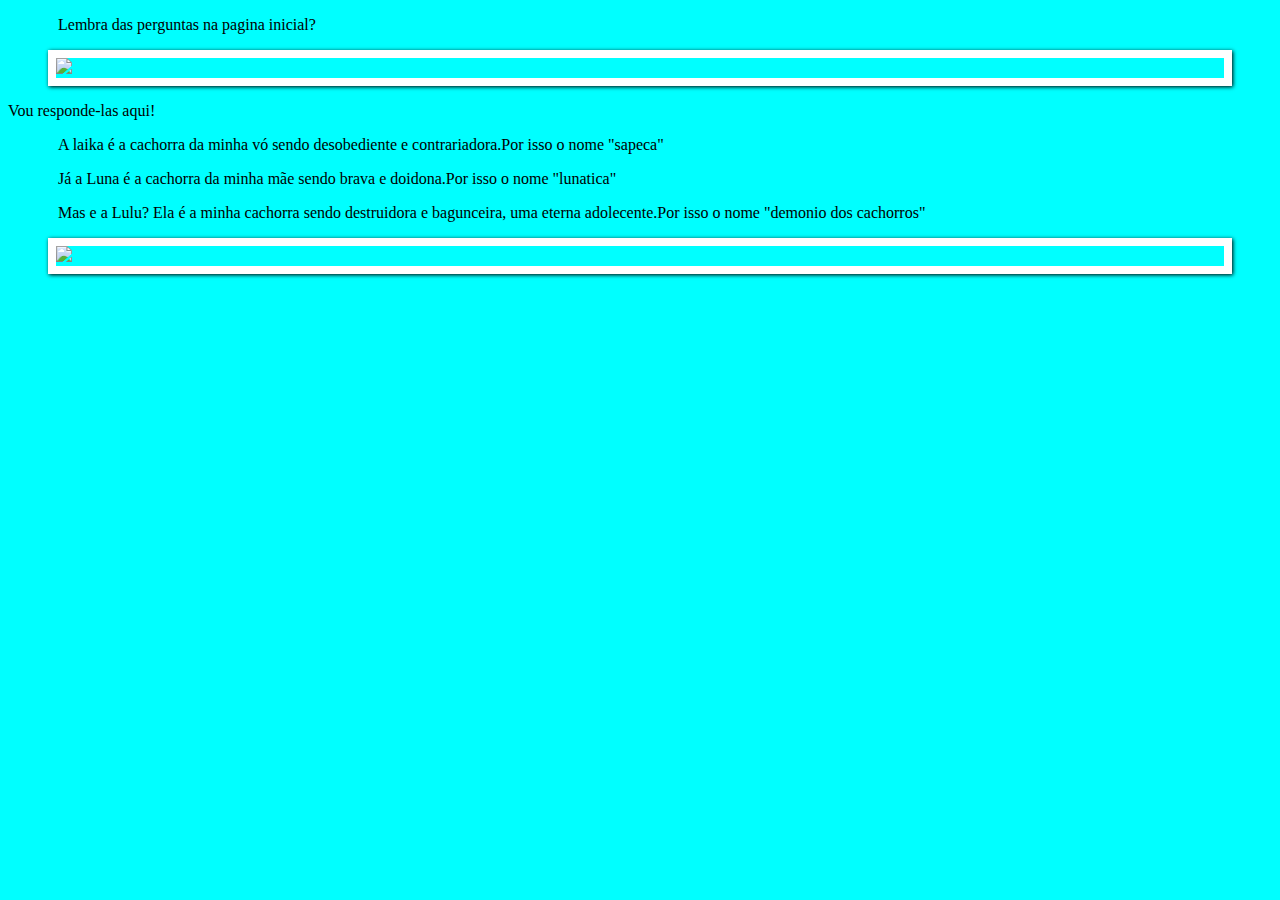
==== blog.html @ 5a061731 "v9" ====
<!DOCTYPE html>
<html lang="pt-br">
<head>
    <meta charset="UTF-8">
    <title>Blog</title>
    <link rel="stylesheet" href="blog.css">
</head>
<body>
   <p>Lembra das perguntas na pagina inicial?</p>
   <figure class="capa">
   <img src="capa 2.jpg">
   <figcaption>Segunda capa publicada no site anterior</figcaption>
    </figure>
   Vou responde-las aqui!
   <p>A laika é a cachorra da minha vó sendo desobediente e contrariadora.Por isso o nome "sapeca"</p>
   <p>Já a Luna é a cachorra da minha mãe sendo brava e doidona.Por isso o nome "lunatica"</p>
   <p>Mas e a Lulu? Ela é a minha cachorra sendo destruidora e bagunceira, uma eterna adole&shy;cente.Por isso o nome "demonio dos cachorros"</p>
   <figure class="capa">
    <img src="download.jpg">
    <figcaption>Terceira capa publicada no site anterior</figcaption>
    </figure>
    



</body>
</html>
---- blog.css ----
@charset "UTF-8";

body {
    background-color: aqua;
    color: black;
}

p {
    text-align: justify;
    text-indent: 50px;
}

/*formatando a imagem*/

figure.capa {
position: relative;
border: 8px solid white;
box-shadow: 1px 1px 4px black;
}
figure.capa img {
width: 100%;
beight: 100%;
}
figure.capa figcaption {
opacity: 0;
position: absolute;
top: 0px;
background-color: rgba(0, 0, 0, 4);
color: white;
width: 100%;
height: 100%;
padding: 10px;
box-sizing: border-box;
transition: opacity 1s;
}
figure.capa:hover figcaption {
    opacity: 1;
}
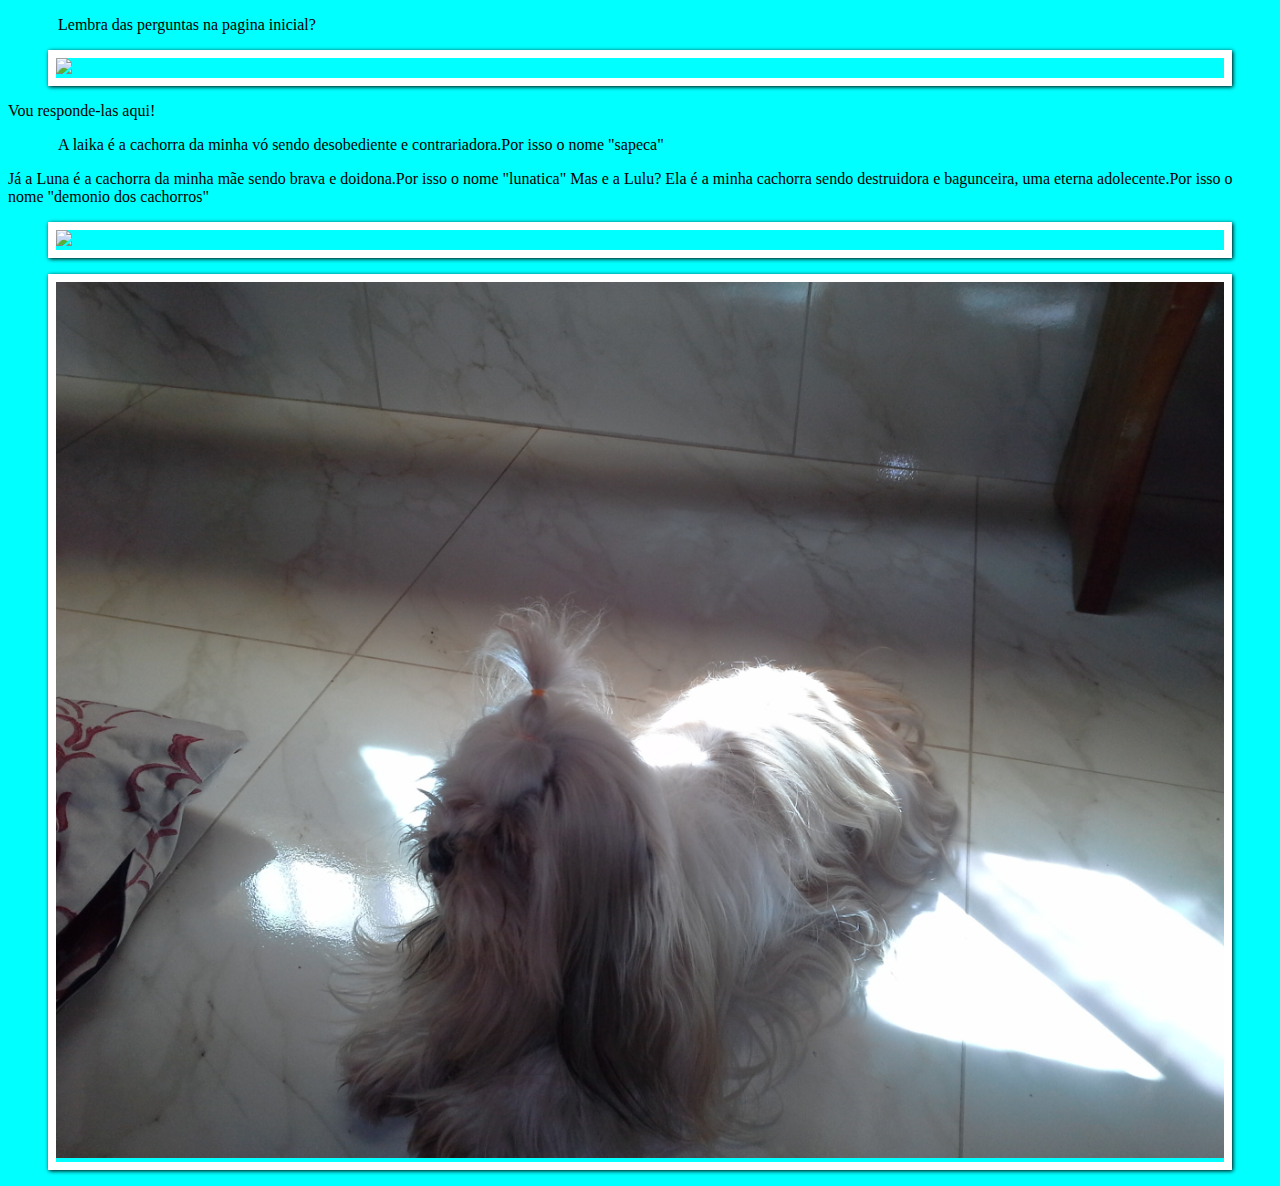
==== commit 81397efa: "Merge branch 'conteudo'" ====
--- a/blog.html
+++ b/blog.html
@@ -13,14 +13,17 @@
     </figure>
    Vou responde-las aqui!
    <p>A laika é a cachorra da minha vó sendo desobediente e contrariadora.Por isso o nome "sapeca"</p>
-   <p>Já a Luna é a cachorra da minha mãe sendo brava e doidona.Por isso o nome "lunatica"</p>
-   <p>Mas e a Lulu? Ela é a minha cachorra sendo destruidora e bagunceira, uma eterna adole&shy;cente.Por isso o nome "demonio dos cachorros"</p>
+   Já a Luna é a cachorra da minha mãe sendo brava e doidona.Por isso o nome "lunatica"
+   Mas e a Lulu? Ela é a minha cachorra sendo destruidora e bagunceira, uma eterna adole&shy;cente.Por isso o nome "demonio dos cachorros"
    <figure class="capa">
     <img src="download.jpg">
     <figcaption>Terceira capa publicada no site anterior</figcaption>
     </figure>
+    <figure class="capa">
+    <img src="1.jpg">
+    <figcaption>Foto da Laika verdadeira tirada no dia 14/05/2023</figcaption>
+    </figure>
     
-
 
 
 </body>
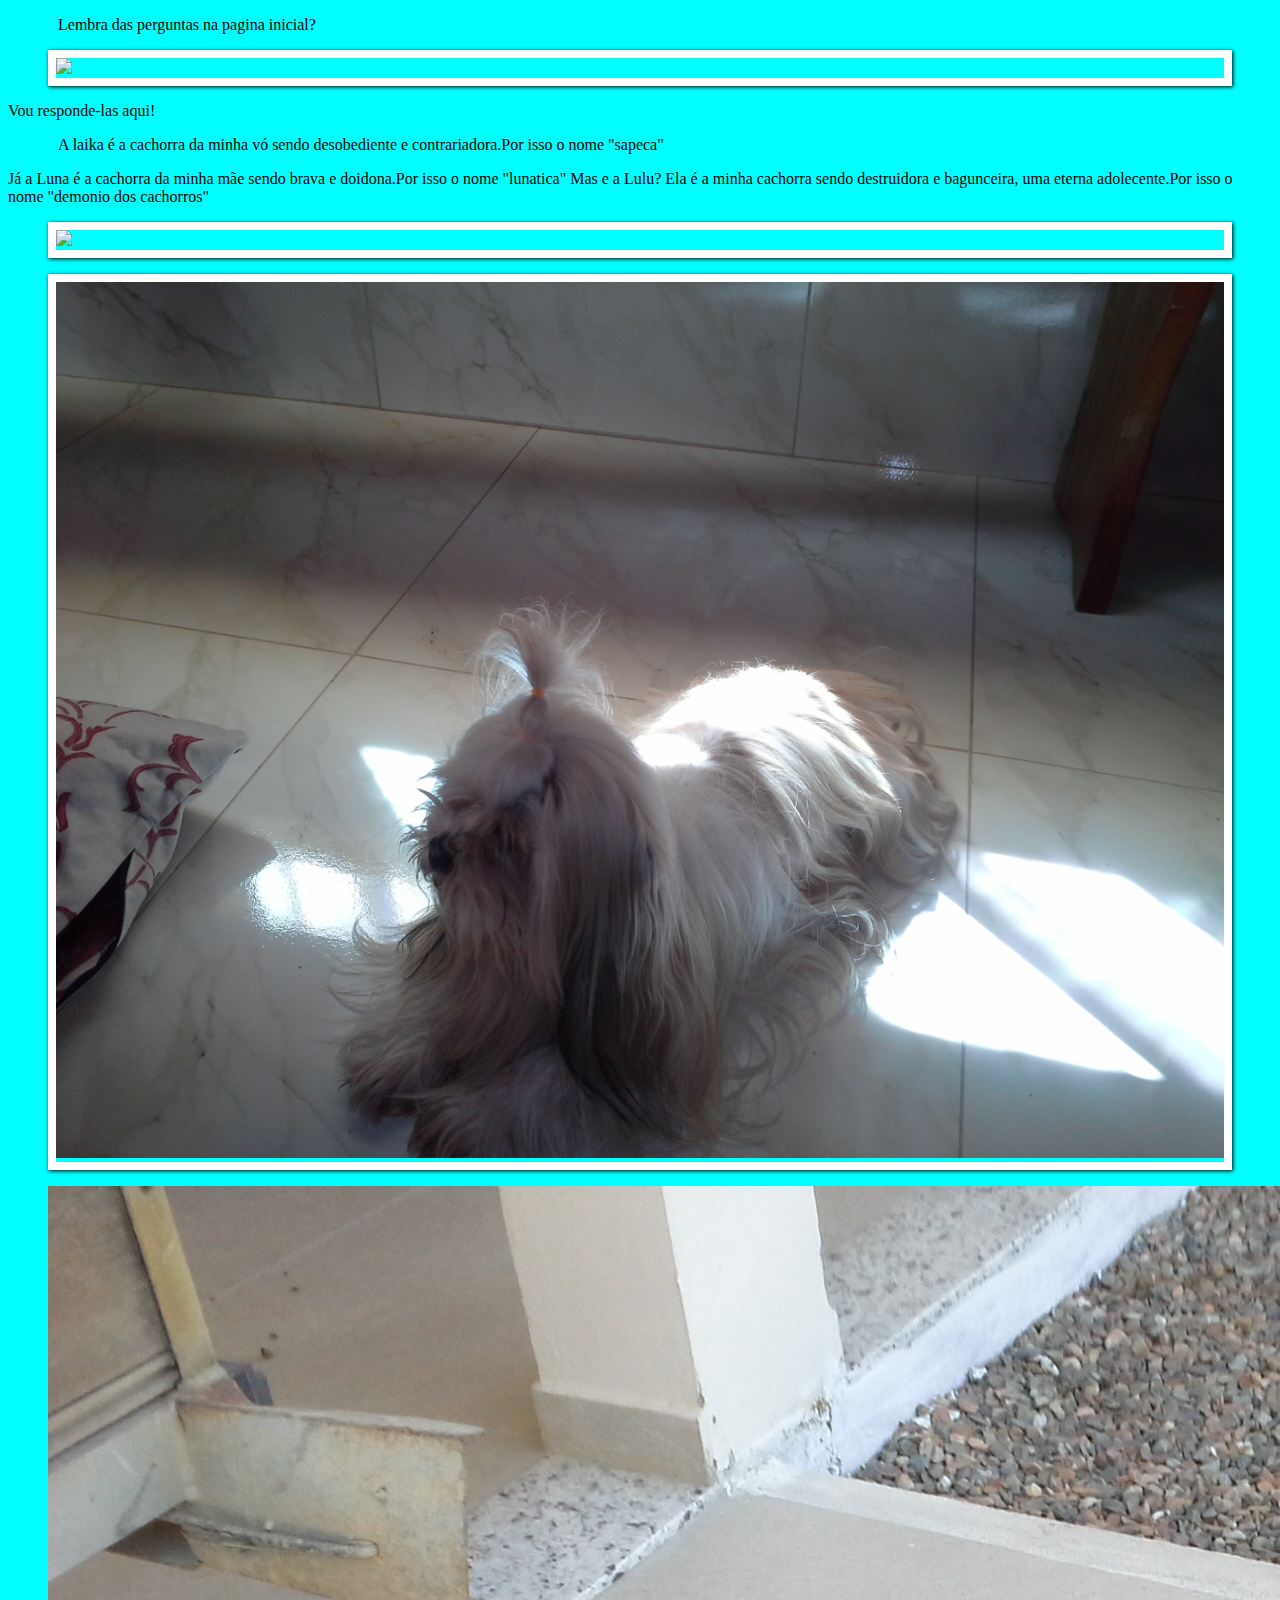
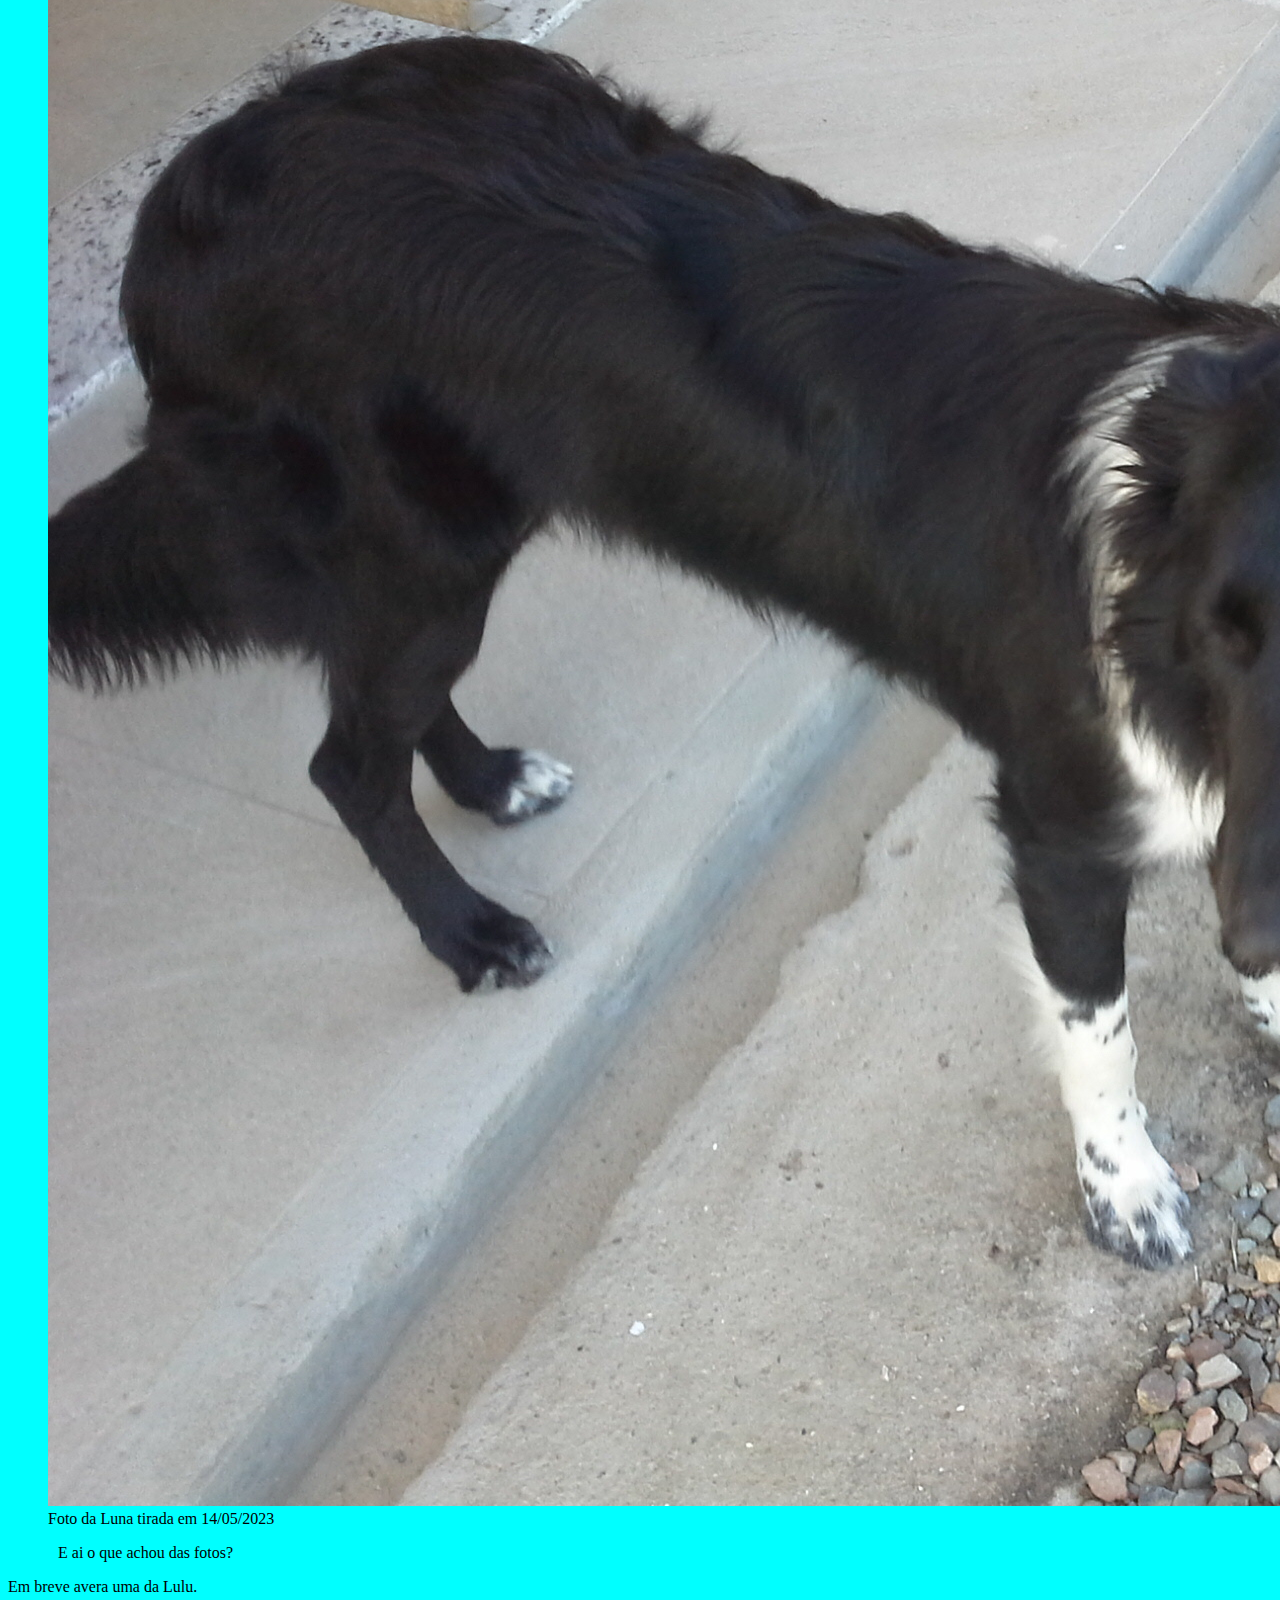
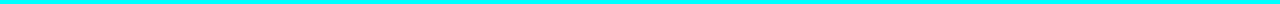
==== commit 2de91c01: "v11" ====
--- a/blog.html
+++ b/blog.html
@@ -24,6 +24,11 @@
     <figcaption>Foto da Laika verdadeira tirada no dia 14/05/2023</figcaption>
     </figure>
     
+    <figure>
+    <img src="2.jpg">
+        <figcaption>Foto da Luna tirada em 14/05/2023</figcaption>
+    </figure>
+    <p>E ai o que achou das fotos?</p>Em breve avera uma da Lulu.
 
 
 </body>
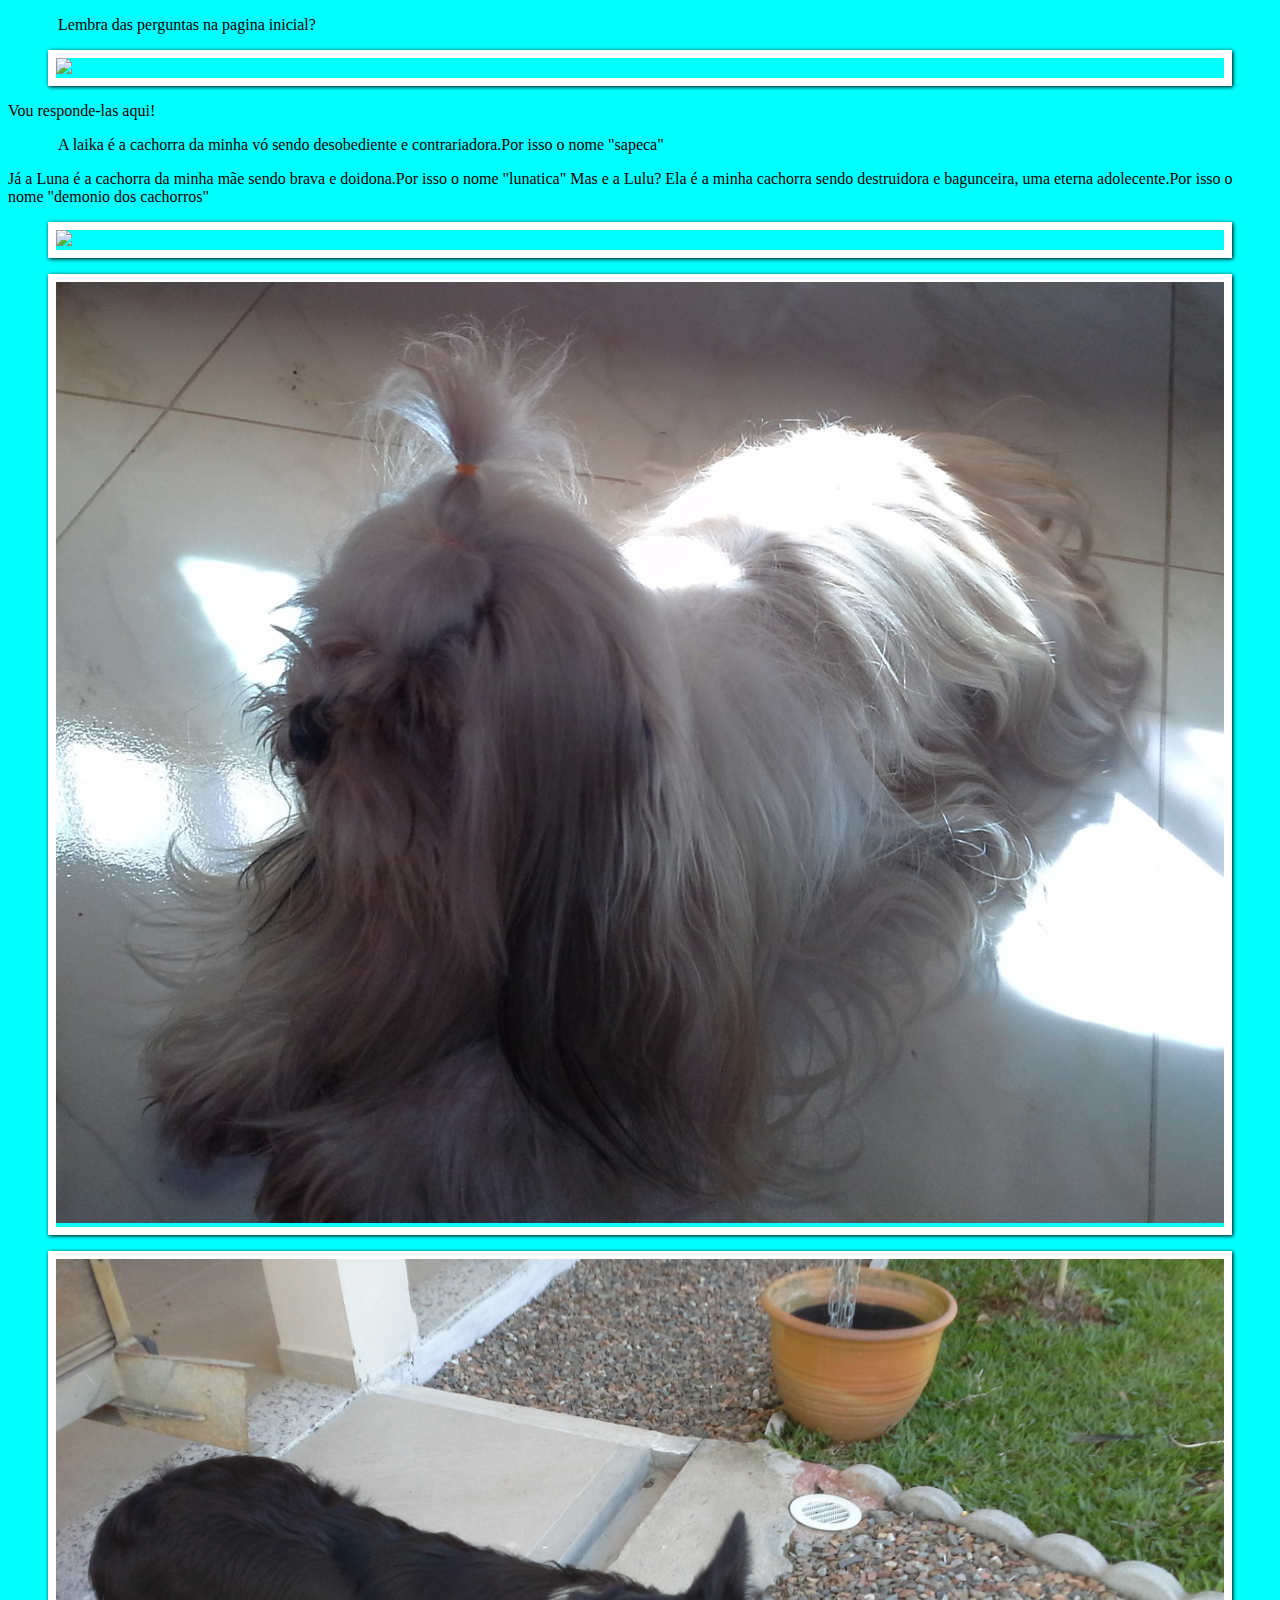
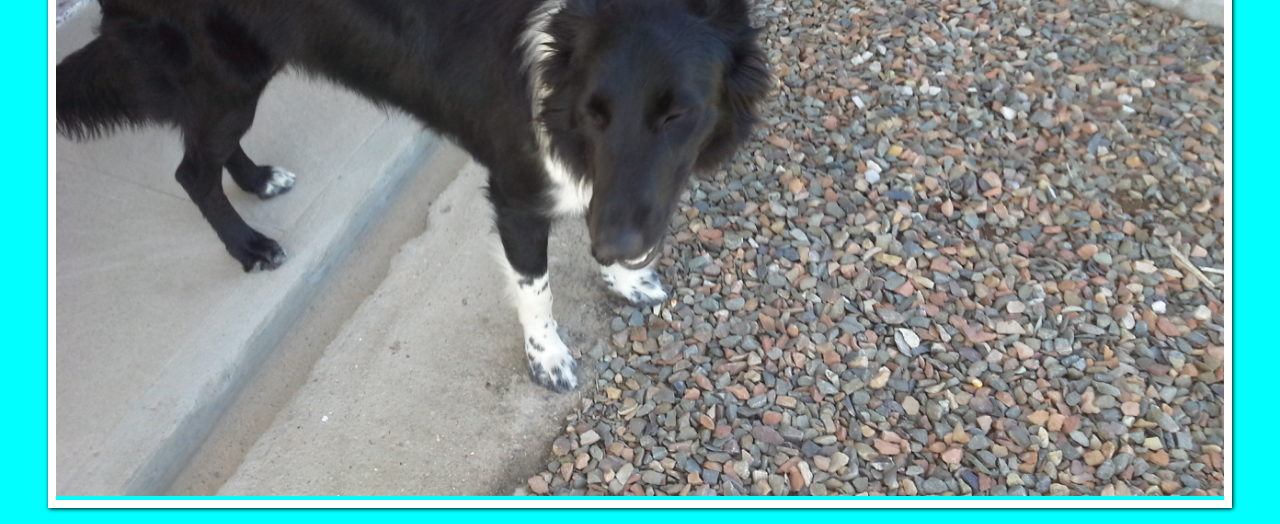
==== commit 2a623c99: "Merge branch 'conteudo'" ====
--- a/blog.html
+++ b/blog.html
@@ -23,12 +23,10 @@
     <img src="1.jpg">
     <figcaption>Foto da Laika verdadeira tirada no dia 14/05/2023</figcaption>
     </figure>
-    
-    <figure>
-    <img src="2.jpg">
-        <figcaption>Foto da Luna tirada em 14/05/2023</figcaption>
+    <figure class="capa">
+        <img src="2.jpg">
+        <figcaption>Foto da Luna verdadeira tirada no dia 14/05/2023</figcaption>
     </figure>
-    <p>E ai o que achou das fotos?</p>Em breve avera uma da Lulu.
 
 
 </body>
--- a/blog.css
+++ b/blog.css
@@ -25,7 +25,7 @@
 opacity: 0;
 position: absolute;
 top: 0px;
-background-color: rgba(0, 0, 0, 4);
+background-color: rgba(0, 0, 0, .6);
 color: white;
 width: 100%;
 height: 100%;
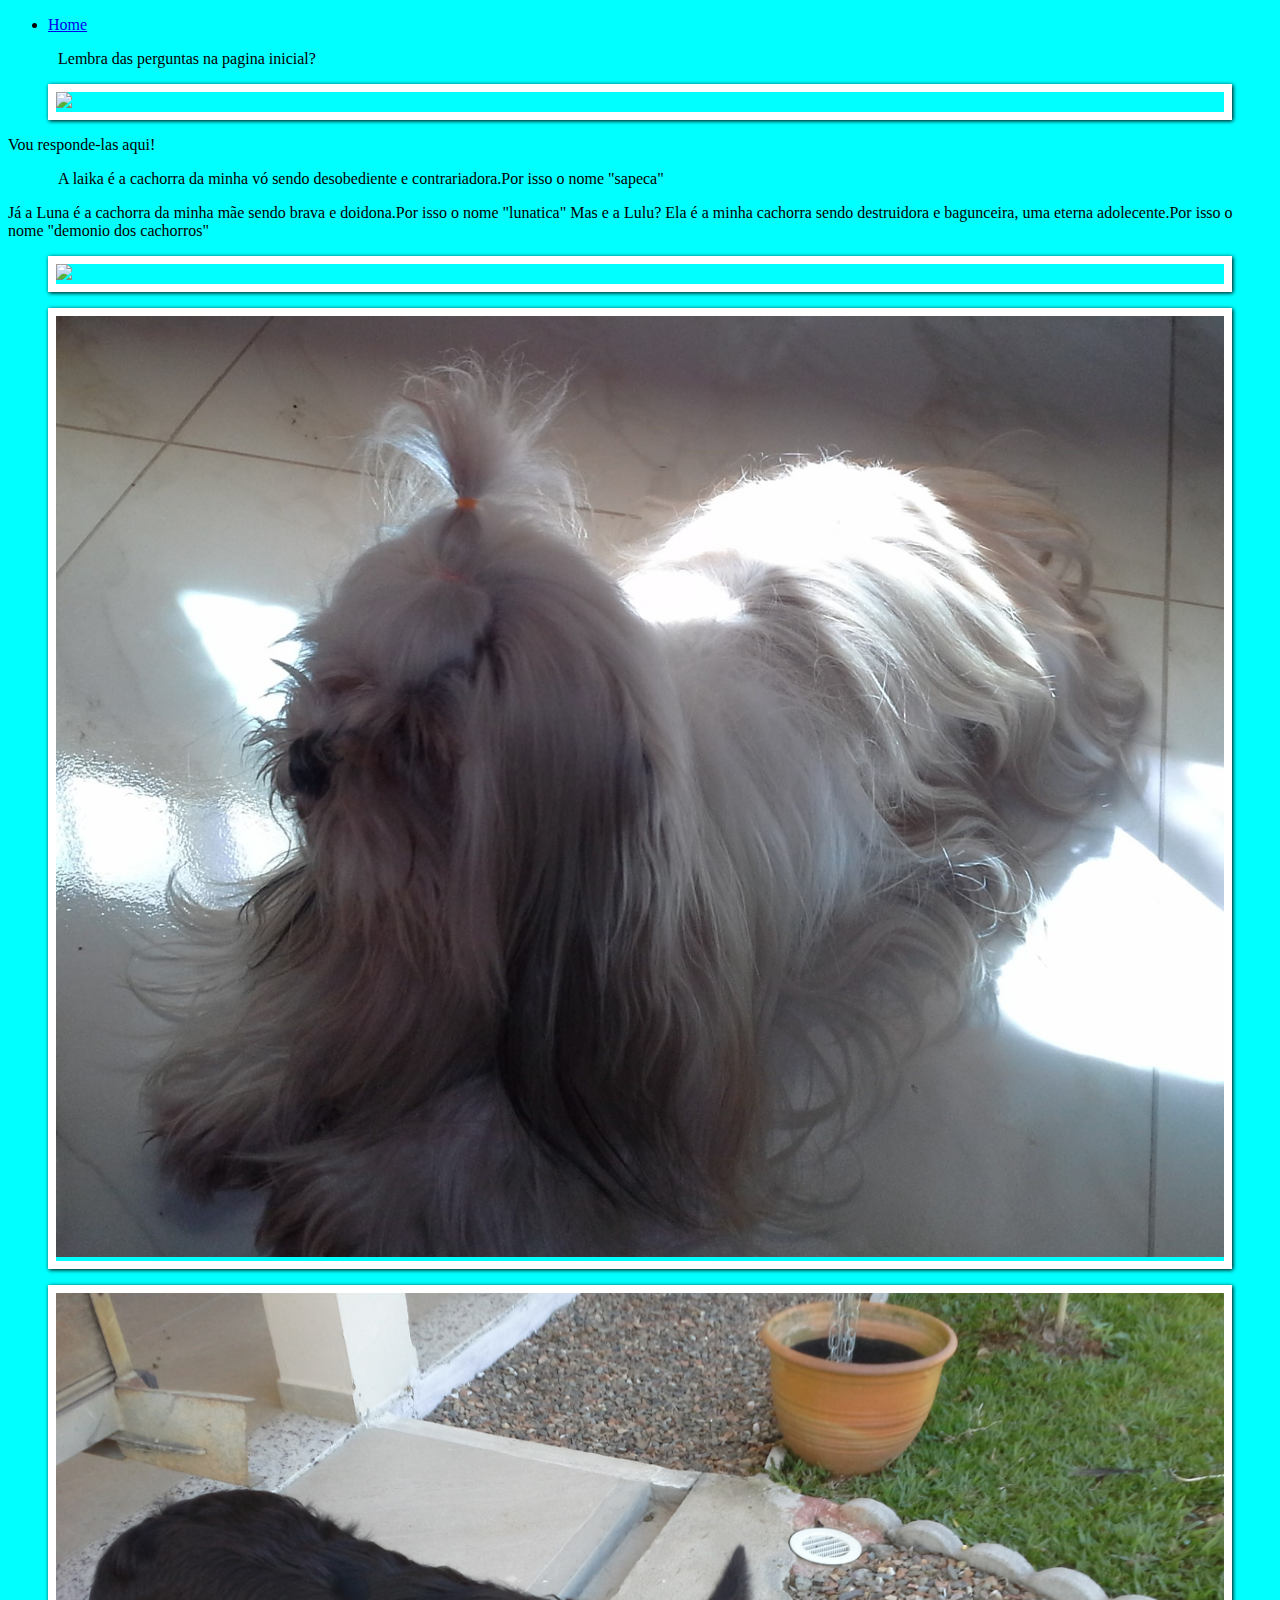
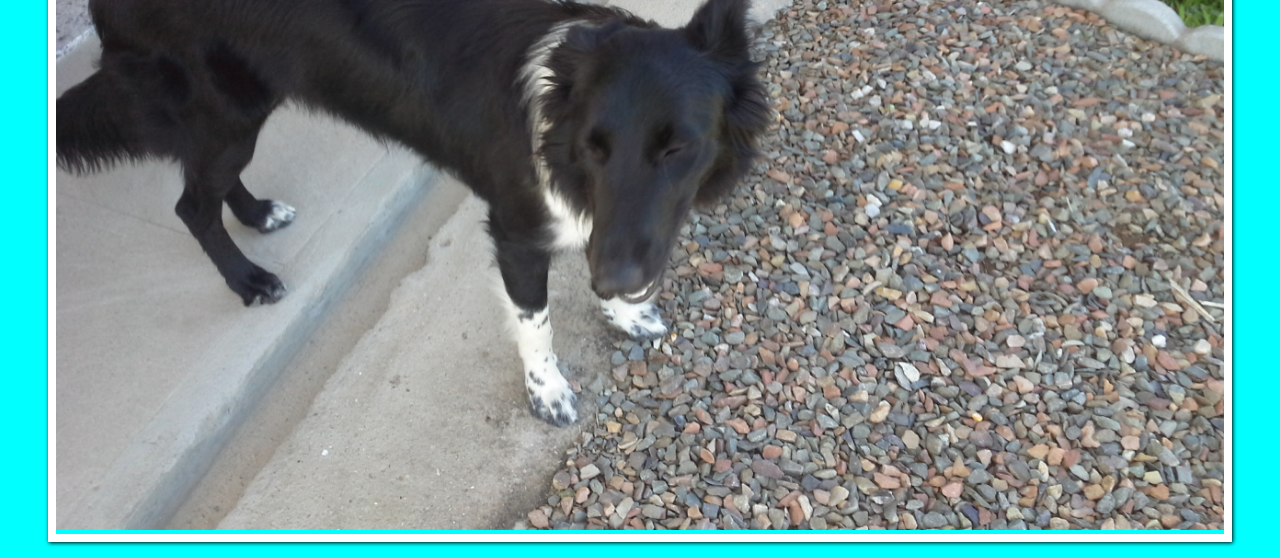
==== commit a90440d7: "v16" ====
--- a/blog.html
+++ b/blog.html
@@ -6,7 +6,11 @@
     <link rel="stylesheet" href="blog.css">
 </head>
 <body>
-   <p>Lembra das perguntas na pagina inicial?</p>
+   <ul>
+    <li><a href="index.html">Home</a></li>
+   </ul>
+
+    <p>Lembra das perguntas na pagina inicial?</p>
    <figure class="capa">
    <img src="capa 2.jpg">
    <figcaption>Segunda capa publicada no site anterior</figcaption>
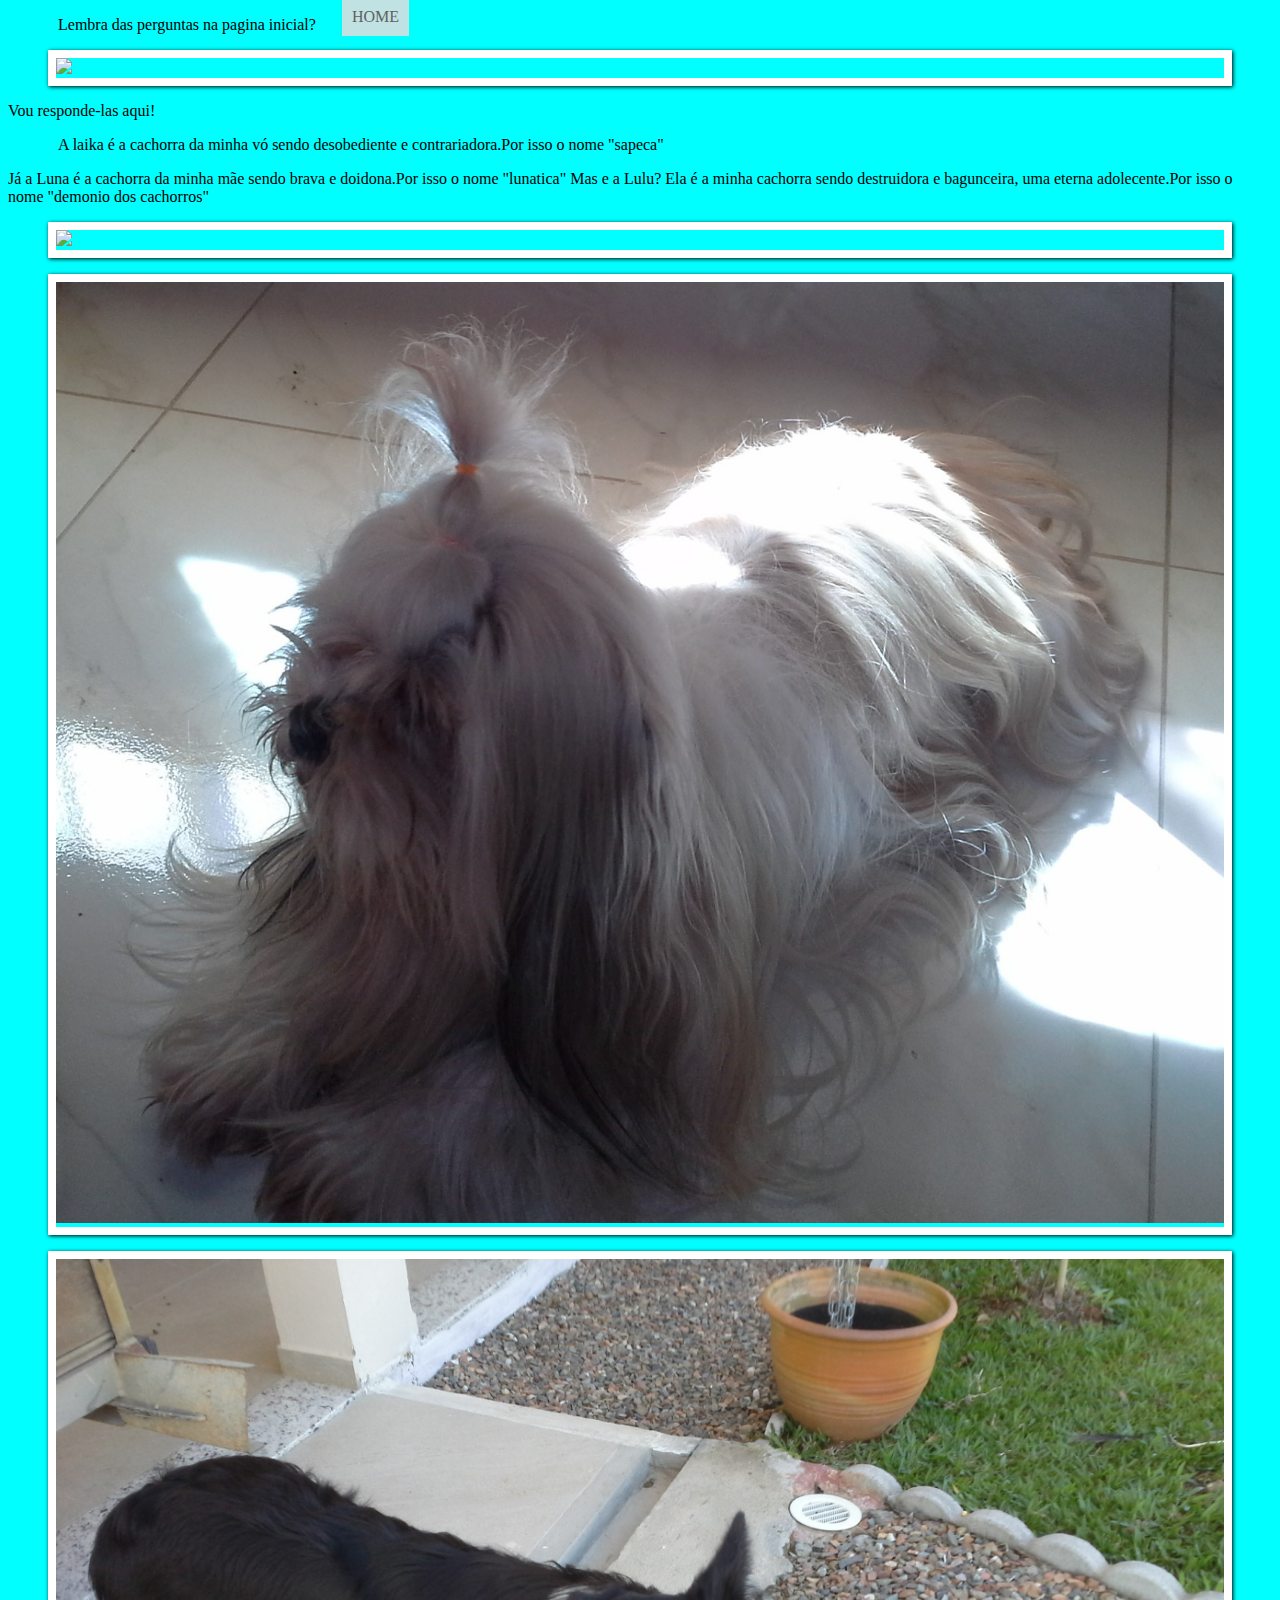
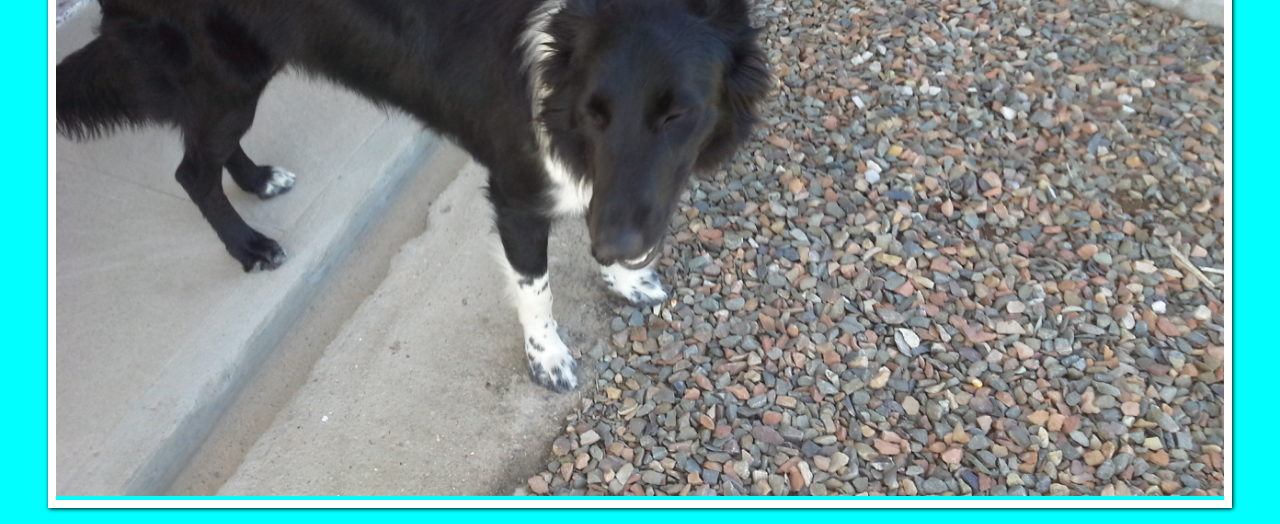
==== commit 84d9bc0a: "Merge branch 'conteudo'" ====
--- a/blog.html
+++ b/blog.html
@@ -6,9 +6,11 @@
     <link rel="stylesheet" href="blog.css">
 </head>
 <body>
+    <nav id="menu-1">
    <ul>
     <li><a href="index.html">Home</a></li>
    </ul>
+   </nav> 
 
     <p>Lembra das perguntas na pagina inicial?</p>
    <figure class="capa">
--- a/blog.css
+++ b/blog.css
@@ -33,6 +33,45 @@
 box-sizing: border-box;
 transition: opacity 1s;
 }
+
 figure.capa:hover figcaption {
     opacity: 1;
+}
+
+nav#menu-1 {
+    display: block;
+}
+
+nav#menu-1 ul {
+    list-style: none;
+    text-transform: uppercase;
+    position: absolute;
+    top: -20px;
+    left: 300px;
+}
+
+nav#menu-1 li {
+    display: inline-block;
+    background-color: #dddddddd;
+    padding: 10px;
+    margin: 2px;
+    transition: background-color 1s;
+}
+
+nav#menu-1 li:hover {
+    background-color: #606060;
+}
+
+nav#menu-1 h1 {
+    display: none;
+}
+
+nav#menu-1 a {
+    color: #606060;
+    text-decoration: none;
+}
+
+nav#menu-1 a:hover {
+    color: #dddddddd;
+    text-decoration: underline;
 }